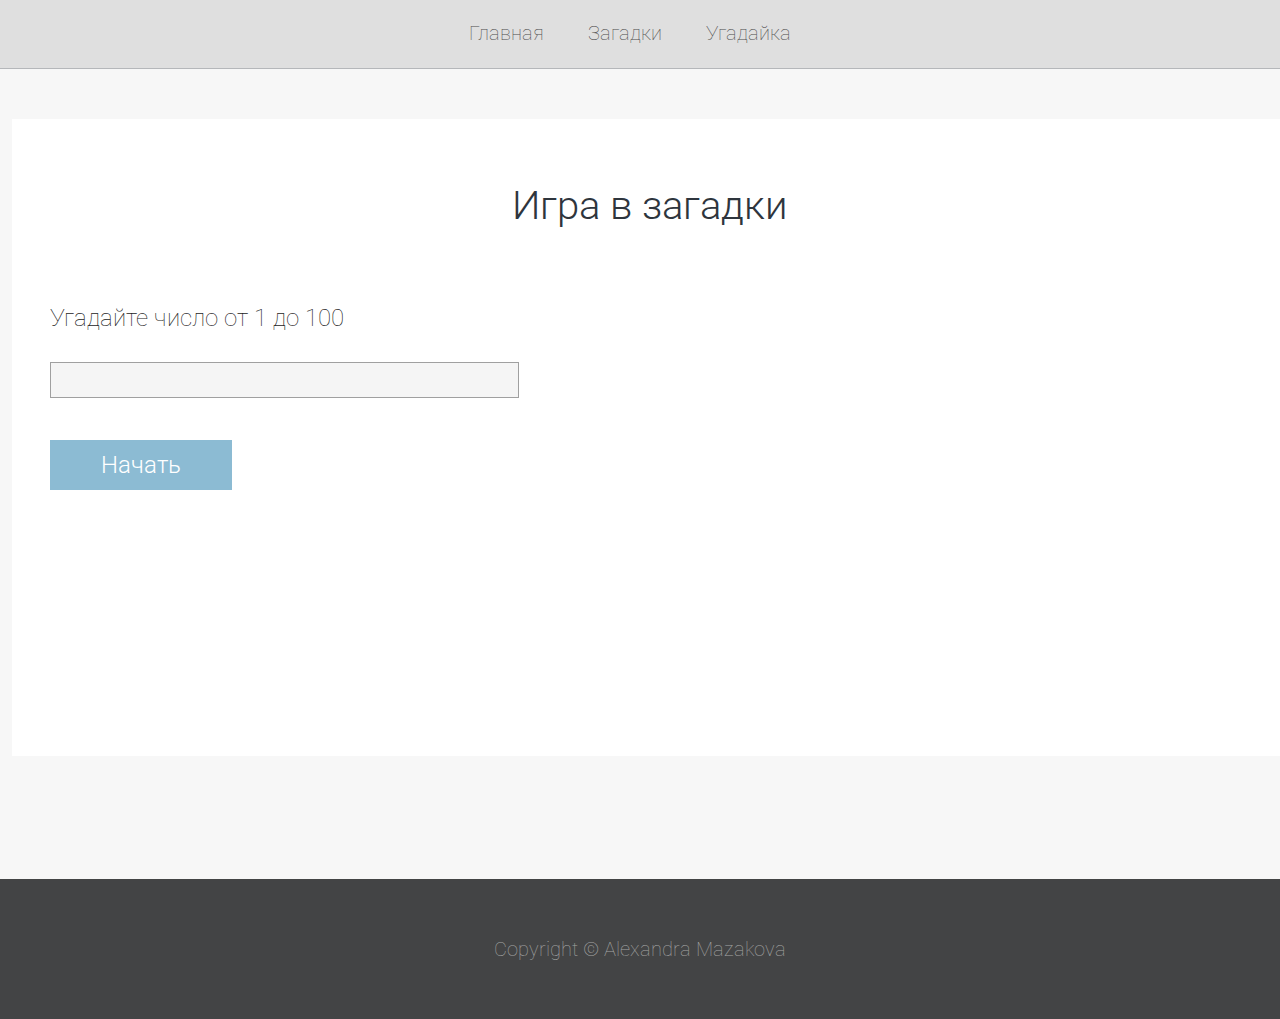
==== guess.html @ fae46967 "Добавлены файлы для веб сайта guess.html и pazzle.html. Завершена работа над сайтом." ====
<!DOCTYPE html>
<html>
<head>
	<meta charset="utf-8">
	<title>Личный сайт студента GeekBrains</title>
	<link rel="stylesheet" href="style.css"> 
	<script type="text/javascript">
		

		var answer = parseInt(Math.random()*100);
		var tryCount = 0;
		var maxTryCount = 3;
		function readInt(){
			var number = document.getElementById("userAnswer").value;
			return parseInt(number);

		}

		function write(text){
			document.getElementById("info").innerHTML = text;
		}


		function hide(id){
			document.getElementById(id).style.display = "none";
		}


		function guess(){
			tryCount++;
			var userAnswer = readInt();
			if(userAnswer == answer){
				write("Вы угадали!");
				hide("button");
				hide("userAnswer");
			} else if(tryCount >= maxTryCount){
				write("Вы проиграли. <br> Правильный ответ: " + answer);
				hide("button");
				hide("userAnswer");
			}
			else if(userAnswer > answer){
				write("Вы ввели слишком большое число <br> Попробуйте еще раз");
			} else if(userAnswer < answer){
				write("Вы вели слишком маленькое число <br> Попробуйте еще раз");
			}

		}
		
	</script>
</head>
<body>

<div class="content">
	<div class="header">
		<a href="index.html">Главная</a>
		<a href="puzzle.html">Загадки</a>
		<a href="guess.html">Угадайка</a>
	</div>

	<div class="contentWrap">
		<div class="content">
			<div class="center">

				<h1>Игра в загадки</h1>

				<div class="box">
					
					<p id="info">Угадайте число от 1 до 100</p>
					<input type="text" id="userAnswer">
					<br>
					<a href="#" onClick="guess();" id="button">Начать</a>

				</div>

			</div>
		</div>
	</div>
</div>

<div class="footer">
	Copyright &copy; Alexandra Mazakova
<div>


</body>
</html>
---- style.css ----
@import url(https://fonts.googleapis.com/css?family=Roboto:400,100,100italic,300,300italic,400italic,500,500italic,700,700italic,900,900italic);

* {
    margin: 0;
    padding: 0;
}

body {
    background-color: #f7f7f7;
    font-family: 'Roboto', sans-serif;
}

.header {
    min-width: 1300px;
    border-bottom: 1px solid #b5b7ba;
    background-color: #dfdfdf;
    margin: 0 auto;
    height: 50px;
    text-align: center;
    padding-top: 18px;
}

.header .selected {
    color: #000;
}

.center {
    width: 1300px;
    margin: 0 auto;
}

.header a {
    color: #4d4d4d;
    font-size: 20px;
    font-weight: 100;
    text-align: left;
    text-decoration: none;
    height: 30px;
    line-height: 30px;
    display: inline-block;
    padding-right: 40px;
}

.header span {
    padding: 0 38px;
}

.content {
    min-width: 1300px;
    margin: 0 auto;
    min-height: calc(100vh - 140px); 
}

.content h1 {
    width: 100%;
    float: left;
    text-align: center;
    color: #2e353d;
    font-size: 40px;
    font-weight: 300;
    margin-top: 63px;
    margin-bottom: 75px;
}

.content h3 {
    color: #242424;
    font-size: 35px;
    font-weight: 300;
    text-align: left;
    margin-left: 41px;
    margin-bottom: 52px;
}

.content h5 {
    color:  #242424;
    font-size: 24px;
    text-align: left;
}

.content img {
    margin-left: 17px;
    width: 389px;
    border-radius: 50%;
}

.content .box_text {
    width: 671px;
    background-color: #ffffff;
    float: right;
    padding: 49px 48px 51px 76px;
    margin-bottom: 100px;
}

.content .box_text p {
    color: #242424;
    font-size: 24px;
    font-weight: 100;
    text-align: left;
    margin-bottom: 31px;
}

.content .box_text a  {
    color: #40678a;
    font-size: 24px;
    font-weight: 100;
    text-align: center;
    text-decoration: none;
    padding-right:30px;
}


.content .media {
    margin-right: 0;
}

.content .box {
    background-color: #ffffff;
    width: 1238px;
    min-height: 500px;
    margin: 50px auto 0 auto;
    padding-top: 37px;
    padding-left: 38px;
    padding-bottom: 100px;
}

.content .box p {
    color: #242424;
    font-size: 24px;
    font-weight: 100;
    text-align: left;
    margin-top: 37px;
    margin-bottom: 30px;
}

.content .box input {
    border: 1px solid #a0a0a0;
    background-color: #f5f5f5;
    width: 457px;
    height: 34px;
    padding-left:10px;
    font-size:20px;
    font-weight: 100;
    margin-bottom: 12px;
}

.content .box a {
    display: block;
    float: left;
    background-color:  #8cbbd3;
    color:  #ffffff;
    font-size: 24px;
    font-weight: 300;
    text-align: center;
    text-decoration: none;
    margin-top: 30px;
    padding:11px 51px;
}

.content .box a:hover {
    background-color: #5ba1d3;
}

.footer { /* # == id */
    background-color: #434445;
    width: 100%;
    float: left;
    height: 140px;
    text-align: center;
    color: #a4a4a4;
    font-size: 20px;
    font-weight: 100;
    line-height: 140px;
}

.footer a {
    color: inherit;
}
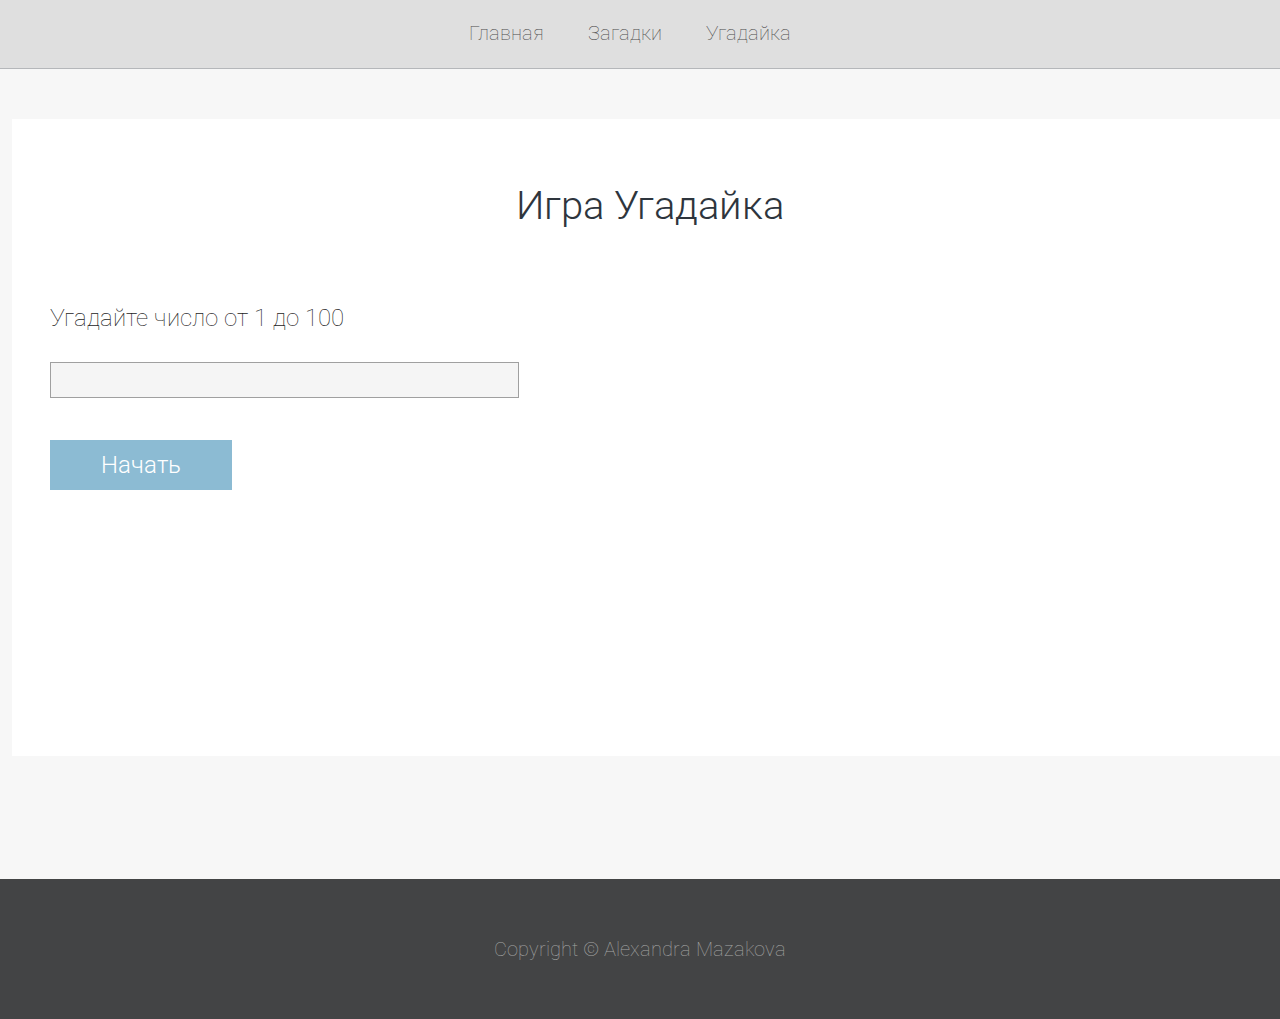
==== commit f64d404e: "Добавлен файл README" ====
--- a/guess.html
+++ b/guess.html
@@ -61,7 +61,7 @@
 		<div class="content">
 			<div class="center">
 
-				<h1>Игра в загадки</h1>
+				<h1>Игра Угадайка</h1>
 
 				<div class="box">
 					
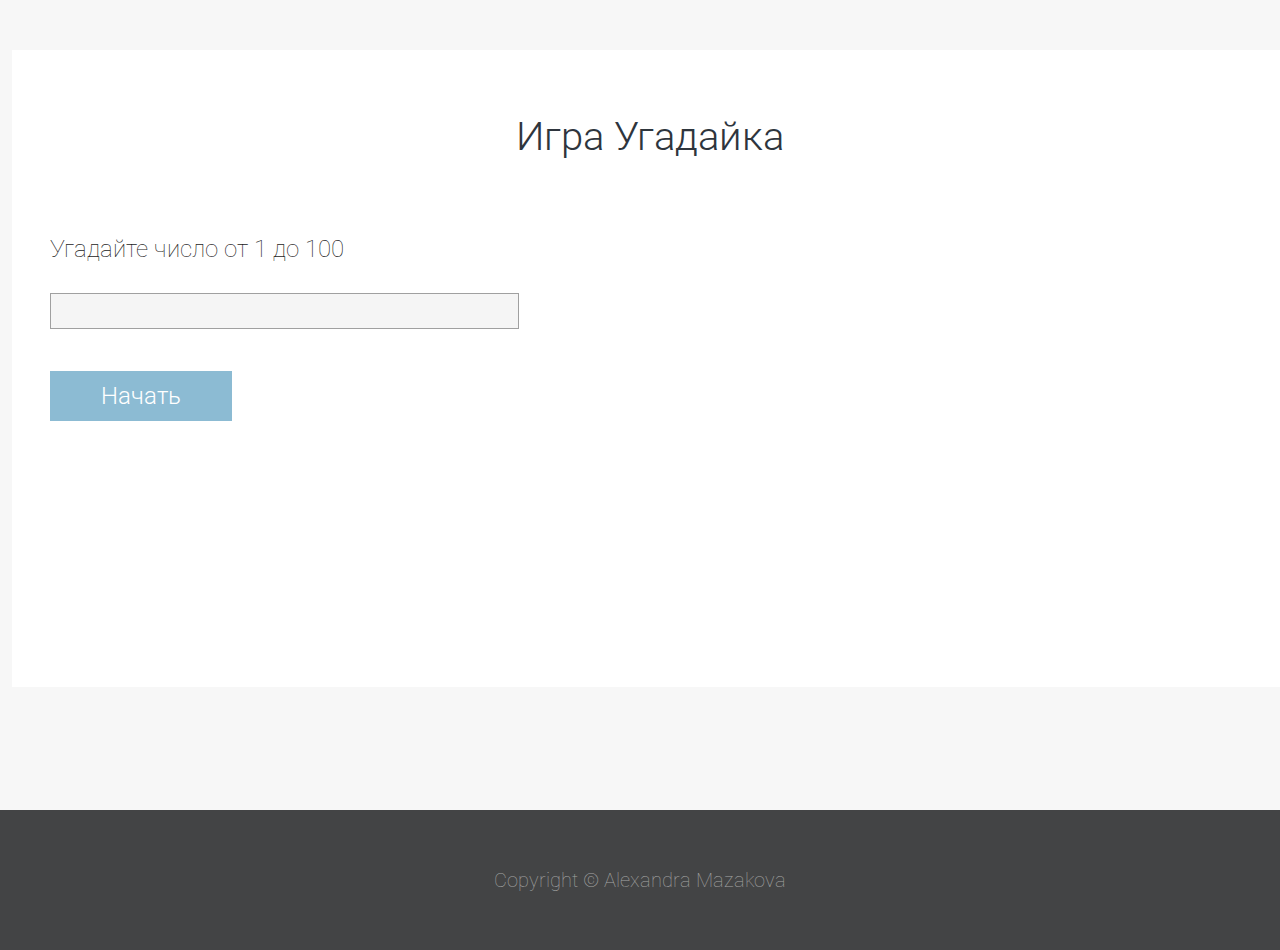
==== commit ee5bfd65: "Добавлен второй язык программирования (php)" ====
--- a/guess.html
+++ b/guess.html
@@ -51,11 +51,9 @@
 <body>
 
 <div class="content">
-	<div class="header">
-		<a href="index.html">Главная</a>
-		<a href="puzzle.html">Загадки</a>
-		<a href="guess.html">Угадайка</a>
-	</div>
+	<?php
+		include "menu.php";
+	?>
 
 	<div class="contentWrap">
 		<div class="content">
--- a/style.css
+++ b/style.css
@@ -105,7 +105,7 @@
     font-weight: 100;
     text-align: center;
     text-decoration: none;
-    padding-right:30px;
+    
 }
 
 
